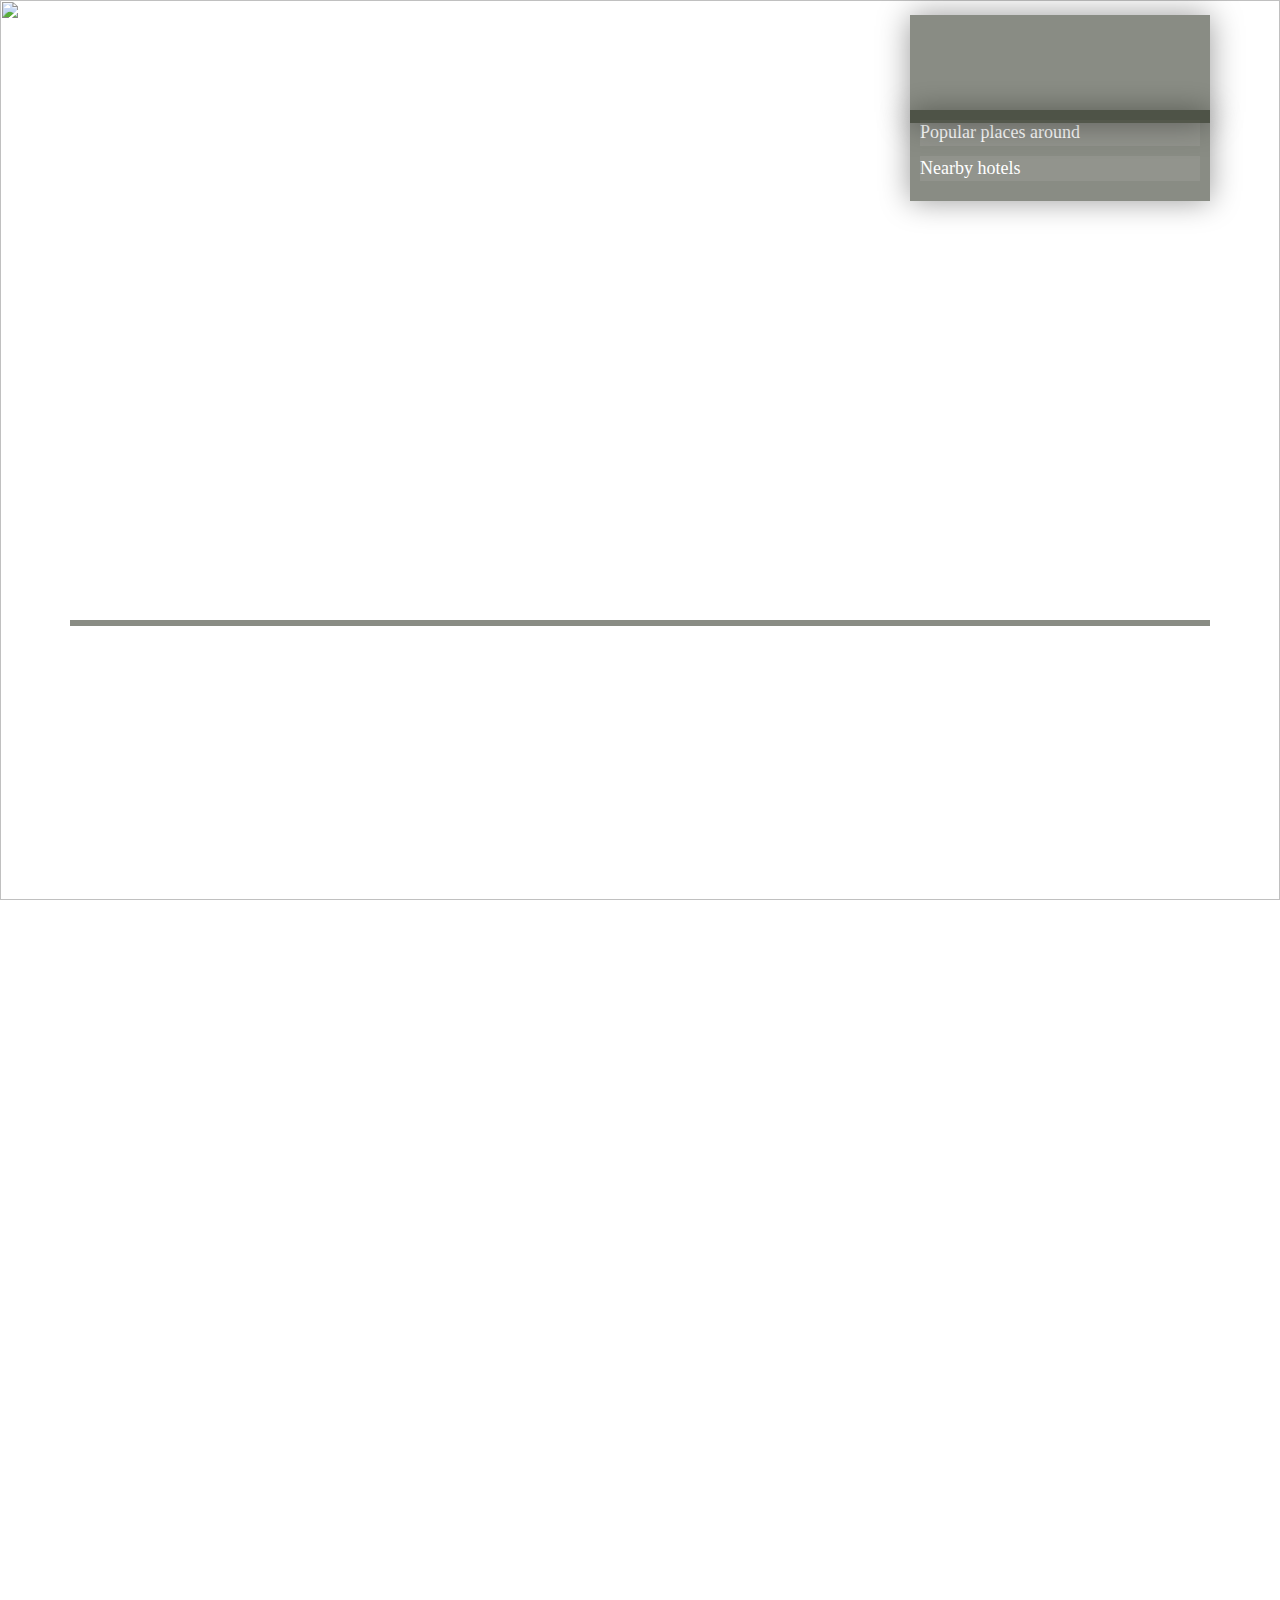
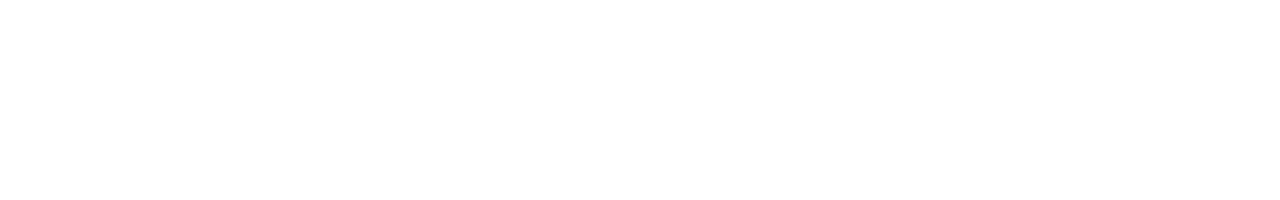
==== 1234567891.html @ 1b2bb28d "Basic template generated sans the wikitravel url" ====
<!DOCTYPE html>
<html>
<meta http-equiv="Content-Type" content="text/html; charset=utf-8">
<head>

<link rel="stylesheet" href="http://netdna.bootstrapcdn.com/twitter-bootstrap/2.3.2/css/bootstrap-combined.min.css">
<link rel="stylesheet" href="bootstrap-switch.css">

<script src="https://ajax.googleapis.com/ajax/libs/jquery/1.9.1/jquery.min.js"></script>
<script src="bootstrap-switch.js"></script>  
<script src="http://code.jquery.com/jquery-1.7.1.min.js"></script>
    <script>
  function onld(){
  $.getJSON('template_c.js', function(data) {
    var path = window.location.pathname;
    var page = path.substr( path.lastIndexOf("/") + 1 );
    var page2 = page.replace(".html","");

          for (var i in data.pages) {
        if(page2==data.pages[i].id){
              var curr = data.pages[i];
              var location = curr.location;//todo
              var source = curr.source;//todo
              var lat = curr.lat_long[0];
              var longi = curr.lat_long[1];
              var season_from = curr.best_season[0];
              var season_to = curr.best_season[1];
              var s_link = curr.source_link;
              var img_link = curr.image_link;
              var weather_link= curr.weather_link;
              var weather_current_type = curr.weather_current_type;
              var weather_current_now = curr.weather_current_now;
              var weather_today_high= curr.weather_today_high;
              var weather_today_low=curr.weather_today_low;
              var nearby_place1_name= curr.nearby_place1_name;
              var nearby_place1_url = curr.nearby_place1_url;
              var nearby_place2_name = curr.nearby_place2_name;
              var nearby_place2_url= curr.nearby_place2_url;
              var nearby_place3_name =curr.nearby_place3_name;
              var nearby_place3_url= curr.nearby_place3_url;
              var hotel1_name= curr.hotel1_name;
              var hotel1_url = curr.hotel1_url;
              var hotel2_name= curr.hotel2_name;
              var hotel2_url= curr.hotel2_url;
              var hotel3_name=  curr.hotel3_name;
              var hotel3_url= curr.hotel3_url;
              var wikipedia_url= curr.wikipedia_url;
              var wikitravel_url= curr.wikitravel_url;
              var wiki_text= curr.wiki_text;
              initialize(lat, longi);
              var weather_mod = weather_current_now + "&#176" +"C";
              document.getElementById("weather").innerHTML=weather_mod;
              document.getElementById("weather").href= weather_link;
              var loww="Low: "+weather_today_low;
              document.getElementById("low").innerHTML= loww;
              var highw=" High: "+weather_today_high;
              document.getElementById("high").innerHTML= highw;
              document.getElementById("cond").innerHTML = weather_current_type;
              document.getElementById("imageb").src = img_link;
              document.getElementById("loc_title").innerHTML= location;
              document.getElementById("source_img").href= source_img;
              document.getElementById("source").href= s_link;
              document.getElementById("source").innerHTML= source;
              document.getElementById("wiki_text").innerHTML=wiki_text;
              if(nearby_place1_name!=null){
                var pl1= "<a style=\"color:white\" href="+nearby_place1_url+" >"+ nearby_place1_name + "</a>";
                 $("ul").append(pl1);
              }

              if(nearby_place2_name!=null){
                 var pl2= "<br/><a style=\"color:white\" href="+nearby_place2_url+" >"+ nearby_place2_name + "</a>";
                 $("ul").append(pl2);
              }
              if(nearby_place3_name!=null){
                   var pl3= "<br/><a style=\"color:white\" href="+nearby_place3_url+" >"+ nearby_place3_name + "</a>";
                 $("ul").append(pl3);
              }
              if(nearby_place3_name==null && nearby_place1_name==null && nearby_place3_name==null){
                 $("ul").append("<li>Nothing to display</li>");
              }
               if(hotel1_name!=null){
                var pl1= "<a style=\"color:white\" href="+hotel1_url+" >"+ hotel1_name + "</a>";
                 $("dl").append(pl1);
              }

              if(hotel2_name!=null){
                 var pl2= "<br/><a style=\"color:white\" href="+hotel2_url+" >"+ hotel2_name + "</a>";
                 $("dl").append(pl2);
              }
              if(hotel3_name!=null){
                   var pl3= "<br/><a style=\"color:white\" href="+hotel3_url+" >"+ hotel3_name + "</a>";
                 $("dl").append(pl3);
              }
              if(hotel3_name==null && hotel2_name==null && hotel1_name==null){
                 $("dl").append("<dt>Nothing to display</dt>");
              }
        }
        
    }
  });

  };
  function initialize(lat,longi) {
    var mapOptions = {
            center: new google.maps.LatLng(lat,longi),
            mapTypeId: google.maps.MapTypeId.ROADMAP,
            zoom: 11
          };     
    var map = new google.maps.Map(document.getElementById("map"), mapOptions);
}; 

function toggle(button)
{
  if(document.getElementById("btn").innerHTML=="View Image"){
   document.getElementById("btn").innerHTML="View Map";
   $('#imageb').show();
    
}

  else{
   document.getElementById("btn").innerHTML="View Image";
    $('#imageb').hide();
  }
   
}

    </script>
   
    <link href="css/bootstrap.css" rel="stylesheet" type="text/css" >
  
 <style type="text/css">
          html { height: 100% }
  body { height: 100%; margin: 0px; padding: 0px; overflow:hidden; }
  #container { position:relative;width: 100%; height: 100% }
  
  #map { width: 100%; height: 100% }
  #imageb {z-index: 1; width: 100%; height: 100%;
    min-height:100%;
    background-position: no-repeat center center;
    background-size:cover; }
  #btn {
    z-index: 50; position: absolute;
    
    top:600px;
    left:70px;
    font-size: 12px;
    background-color: transparent;
    font-family: HelveticaNeue-UltraLight;
    color: #fff;
    padding: 3px 10px;
    cursor: pointer;
    text-decoration: none;
    border: none; 
    }
 
    
   #weathercontainer {
    box-shadow: 0px 0px 30px rgba(0,0,0,0.4);
    position: absolute;
    z-index: 90;
    width:300px;
    height:12%;
    top:15px;
    float: below;
    overflow:scroll;
    right: 70px;
    padding:0px 20px;
    background: rgba(20, 25, 10, 0.5);
   font-family: HelveticaNeue-Thin;
    }

   #high {
    font-family: HelveticaNeue-UltraLight;
    font-size: 100%;
    color: white;
    position: absolute;
    top: 13px;
    left: 230px;

    }
    #low {
    font-family: HelveticaNeue-UltraLight;
    font-size: 100%;
    color: white;
   position: absolute;
    top: 13px;
    left: 180px;
    }
    #cond{
        font-family: HelveticaNeue-UltraLight;
    font-size: 120%;
    color: white;
    position: absolute;
    top: 40px;
    left: 180px;
    }

    #lefmidcontainer {
      position: absolute;
      background-attachment: fixed;
      box-shadow: 0px 0px 30px rgba(0,0,0,0.4);
    top:110px;
    right: 70px;
    overflow:scroll;
    height: auto;
    width: 300px;
    background: rgba(20, 25, 10, 0.5);
    font-size: 16px;
    padding-left:  10px;
    padding-right: 10px;
    padding-top: 10px;
    font-family: HelveticaNeue-Light;
    }
    #weather{

    font-family: HelveticaNeue-UltraLight;
    font-size: 400%;
    color: white;
    float: left;
    }
    #source_img{
    z-index: 50; position: absolute;
    float:left;
    top: 600px;
    left: 140px;
    font-size: 12px;
    background-color: transparent;
    font-family: HelveticaNeue-UltraLight;
    color: #fff;
    padding: 3px 10px;
    cursor: pointer;
    text-decoration: none;
    border: none; 
    }
     #source{
    z-index: 50; position: absolute;
    float:left;
    top: 600px;
    left: 225px;
    font-size: 12px;
    font-family: HelveticaNeue-UltraLight;
    color: #fff;
    padding: 3px 10px;
    cursor: pointer;
    text-decoration: none;
    border: none; 
    }
     #loc_title{
    z-index: 50; position: absolute;
    float:left;
    top: 560px;
    left: 70px;
    font-size: 30px;
    font-family: HelveticaNeue-Light;
    color: #fff;
    padding: 3px 10px;
    cursor: pointer;
    text-decoration: none;
    border: none; 
    }
     #popularplacestitle {
    color: white;
    background: rgba(225, 225, 225, 0.1);
    top: 5px;
    font-family: HelveticaNeue-Light;
    font-size: 18px;

    }
    .unl{
      font-family: HelveticaNeue-UltraLight;
      font-size: 14px;
      margin-left: -1px;
    }
    #wiki_text{
    z-index: 50; position: absolute;
    float:left;
    top: 620px;
    left: 70px;
    right: 70px;
    font-size: 18px;
    background: rgba(20, 25, 10, 0.5);
    font-family: HelveticaNeue-UltraLight;
    color: #fff;
    padding: 3px 10px;
    cursor: pointer;
    text-decoration: none;
    border: none; 
    }
    
 </style>

</head>


<script src="http://maps.google.com/maps/api/js?sensor=false&libraries=places" type="text/javascript"></script>

<body onload="onld();">
 
    <div id="container">

    <p id ="loc_title" > </p>
    <p id ="wiki_text" > </p>
      <a id="btn" href="#" onclick="toggle(this);">Change View</a>
      <p id="source_img" >&#124 Image Source : </p>
       <a id ="source" href="#"></a>
         <img src="http://static.pictorymag.com/pictories/nz_snow_ed_jpg_998x2828_q85.jpg" id="imageb" />

  
        <div id="map"></div>

          <div id="weathercontainer">
          <a href="#" id= "weather">
     
         </a>
         <div id="low" style="color:white">
       
        </div>
          <div id="high" style="color:white">
     
        </div>
          <div id="cond" style="color:white">
       
        </div>
   </div>

          <div id="lefmidcontainer">
          <p id= "popularplacestitle"> Popular places around
          <ul class="unl" style="color:white"></ul>
          </p>


          <p id= "popularplacestitle"> Nearby hotels
          <dl class="unl" style="color:white"></dl>
          </p>

   </div>
        
    </div>
  
   </div>
     
</body>

</html>
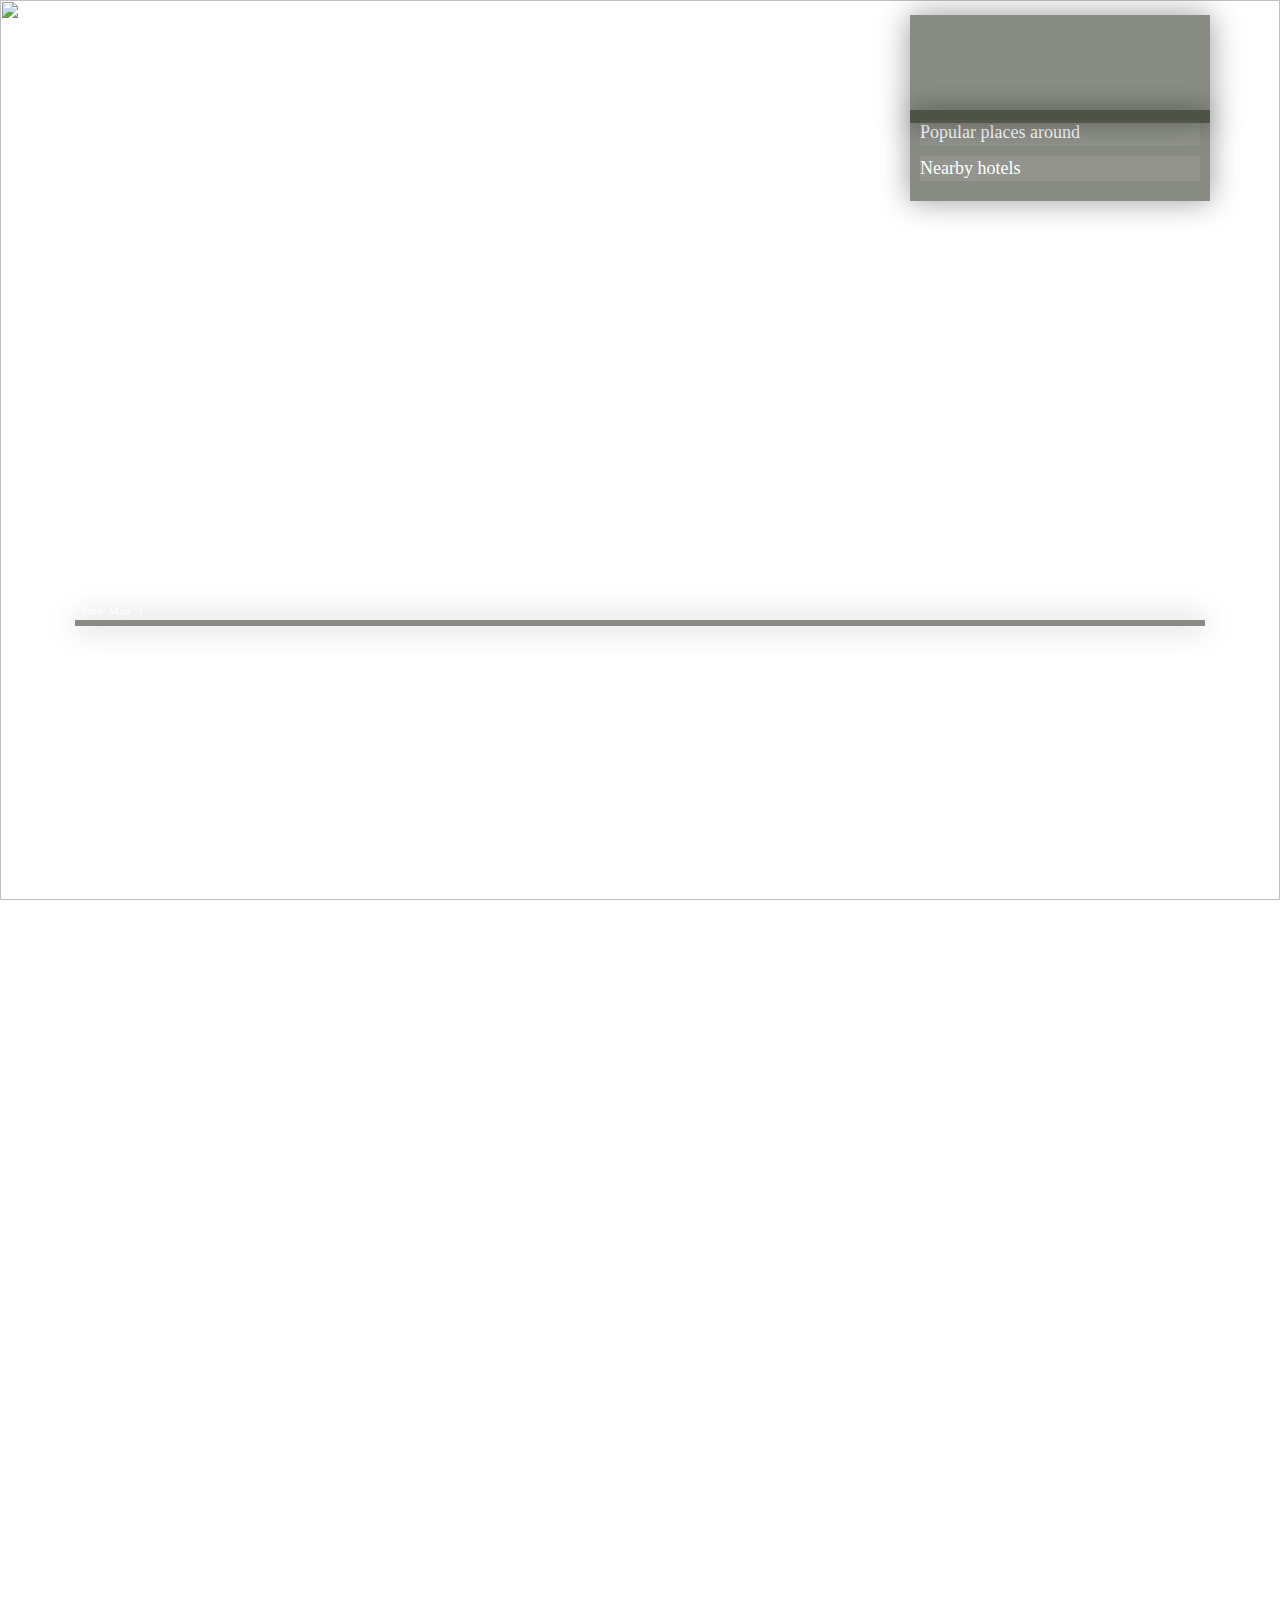
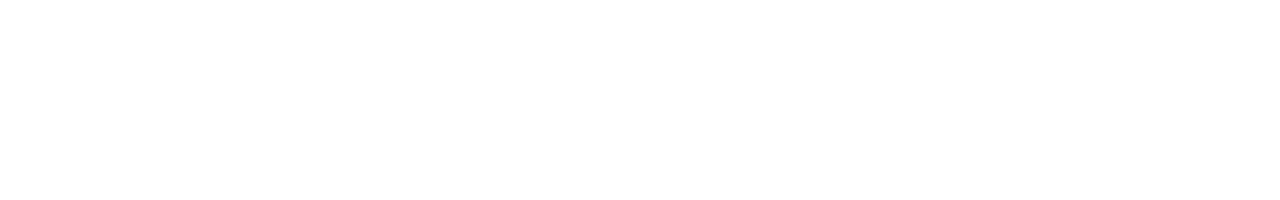
==== commit 86d197d2: "templates done -almost" ====
--- a/1234567891.html
+++ b/1234567891.html
@@ -55,13 +55,19 @@
               document.getElementById("low").innerHTML= loww;
               var highw=" High: "+weather_today_high;
               document.getElementById("high").innerHTML= highw;
-              document.getElementById("cond").innerHTML = weather_current_type;
+              document.getElementById("cond").innerHTML= weather_current_type;
               document.getElementById("imageb").src = img_link;
               document.getElementById("loc_title").innerHTML= location;
               document.getElementById("source_img").href= source_img;
               document.getElementById("source").href= s_link;
-              document.getElementById("source").innerHTML= source;
+              if(wikitravel_url!=null && wikipedia_url!=null){
+              document.getElementById("Wiki_travel").href= wikitravel_url;
+              document.getElementById("Wikipedia").href= wikipedia_url;
+              document.getElementById("Wiki_travel").innerHTML= "| Wiki Travel";
+              document.getElementById("Wikipedia").innerHTML= "| Wikipedia";
+              }document.getElementById("source").innerHTML= source;
               document.getElementById("wiki_text").innerHTML=wiki_text;
+              
               if(nearby_place1_name!=null){
                 var pl1= "<a style=\"color:white\" href="+nearby_place1_url+" >"+ nearby_place1_name + "</a>";
                  $("ul").append(pl1);
@@ -121,10 +127,27 @@
    document.getElementById("btn").innerHTML="View Image";
     $('#imageb').hide();
   }
-   
+  if ($('#imageb').is(":hidden")) {
+     document.getElementById("loc_title").style.color="black";
+     document.getElementById("source_img").style.color="black";
+     document.getElementById("source").style.color="black";
+     document.getElementById("btn").style.color="black";
+     document.getElementById("Wikipedia").style.color="black";
+     document.getElementById("Wiki_travel").style.color="black";
+     
+ }else{
+  document.getElementById("loc_title").style.color="white";
+  document.getElementById("source_img").style.color="white";
+     document.getElementById("source").style.color="white";
+     document.getElementById("btn").style.color="white";
+     document.getElementById("Wikipedia").style.color="white";
+     document.getElementById("Wiki_travel").style.color="white";
+ }
+  
 }
 
     </script>
+  
    
     <link href="css/bootstrap.css" rel="stylesheet" type="text/css" >
   
@@ -145,7 +168,7 @@
     left:70px;
     font-size: 12px;
     background-color: transparent;
-    font-family: HelveticaNeue-UltraLight;
+    font-family: HelveticaNeue-Light;
     color: #fff;
     padding: 3px 10px;
     cursor: pointer;
@@ -170,7 +193,7 @@
     }
 
    #high {
-    font-family: HelveticaNeue-UltraLight;
+    font-family: HelveticaNeue-Thin;
     font-size: 100%;
     color: white;
     position: absolute;
@@ -179,7 +202,7 @@
 
     }
     #low {
-    font-family: HelveticaNeue-UltraLight;
+    font-family: HelveticaNeue-Thin;
     font-size: 100%;
     color: white;
    position: absolute;
@@ -187,7 +210,7 @@
     left: 180px;
     }
     #cond{
-        font-family: HelveticaNeue-UltraLight;
+        font-family: HelveticaNeue-Thin;
     font-size: 120%;
     color: white;
     position: absolute;
@@ -222,23 +245,23 @@
     z-index: 50; position: absolute;
     float:left;
     top: 600px;
+    left: 130px;
+    font-size: 12px;
+    background-color: transparent;
+    font-family: HelveticaNeue-Light;
+    color: #fff;
+    padding: 3px 10px;
+    cursor: pointer;
+    text-decoration: none;
+    border: none; 
+    }
+     #source{
+    z-index: 50; position: absolute;
+    float:left;
+    top: 600px;
     left: 140px;
     font-size: 12px;
-    background-color: transparent;
-    font-family: HelveticaNeue-UltraLight;
-    color: #fff;
-    padding: 3px 10px;
-    cursor: pointer;
-    text-decoration: none;
-    border: none; 
-    }
-     #source{
-    z-index: 50; position: absolute;
-    float:left;
-    top: 600px;
-    left: 225px;
-    font-size: 12px;
-    font-family: HelveticaNeue-UltraLight;
+    font-family: HelveticaNeue-Light;
     color: #fff;
     padding: 3px 10px;
     cursor: pointer;
@@ -272,19 +295,55 @@
       margin-left: -1px;
     }
     #wiki_text{
+    box-shadow: 0px 0px 30px rgba(0,0,0,0.4);
     z-index: 50; position: absolute;
     float:left;
     top: 620px;
-    left: 70px;
-    right: 70px;
+    left: 75px;
+    right: 75px;
     font-size: 18px;
     background: rgba(20, 25, 10, 0.5);
-    font-family: HelveticaNeue-UltraLight;
-    color: #fff;
-    padding: 3px 10px;
-    cursor: pointer;
-    text-decoration: none;
-    border: none; 
+    font-family: HelveticaNeue-Thin;
+    color: #fff;
+    padding: 3px 10px;
+    cursor: pointer;
+    text-decoration: none;
+    border: none; 
+    }
+     #Wiki_travel{
+    z-index: 50; position: absolute;
+    float:left;
+    top: 600px;
+    left: 170px;
+    font-size: 12px;
+    font-family: HelveticaNeue-Light;
+    color: #fff;
+    padding: 3px 10px;
+    cursor: pointer;
+    text-decoration: none;
+    border: none; 
+    }
+    #Wikipedia{
+    z-index: 50; position: absolute;
+    float:left;
+    top: 600px;
+    left: 240px;
+    font-size: 12px;
+    font-family: HelveticaNeue-Light;
+    color: #fff;
+    padding: 3px 10px;
+    cursor: pointer;
+    text-decoration: none;
+    border: none; 
+    }
+     #logo2{
+    z-index: 50; position: absolute;
+    float:left;
+    top: 20px;
+    left: 20px;
+    border: none; 
+    opacity: 0.3;
+    
     }
     
  </style>
@@ -297,11 +356,14 @@
 <body onload="onld();">
  
     <div id="container">
-
+      <img src="img/newlogo2.png" id="logo2" onload="this.width/=2;"/>
     <p id ="loc_title" > </p>
-    <p id ="wiki_text" > </p>
-      <a id="btn" href="#" onclick="toggle(this);">Change View</a>
-      <p id="source_img" >&#124 Image Source : </p>
+    <p id ="wiki_text" > 
+    </p>
+      <a id="btn" onclick="toggle(this);">View Map</a>
+      <p id="source_img" >&#124 </p>
+      <a href="#" id="Wiki_travel"></a>  
+      <a href="#" id="Wikipedia" ></a>
        <a id ="source" href="#"></a>
          <img src="http://static.pictorymag.com/pictories/nz_snow_ed_jpg_998x2828_q85.jpg" id="imageb" />
 
@@ -319,8 +381,8 @@
      
         </div>
           <div id="cond" style="color:white">
+          </div>
        
-        </div>
    </div>
 
           <div id="lefmidcontainer">
